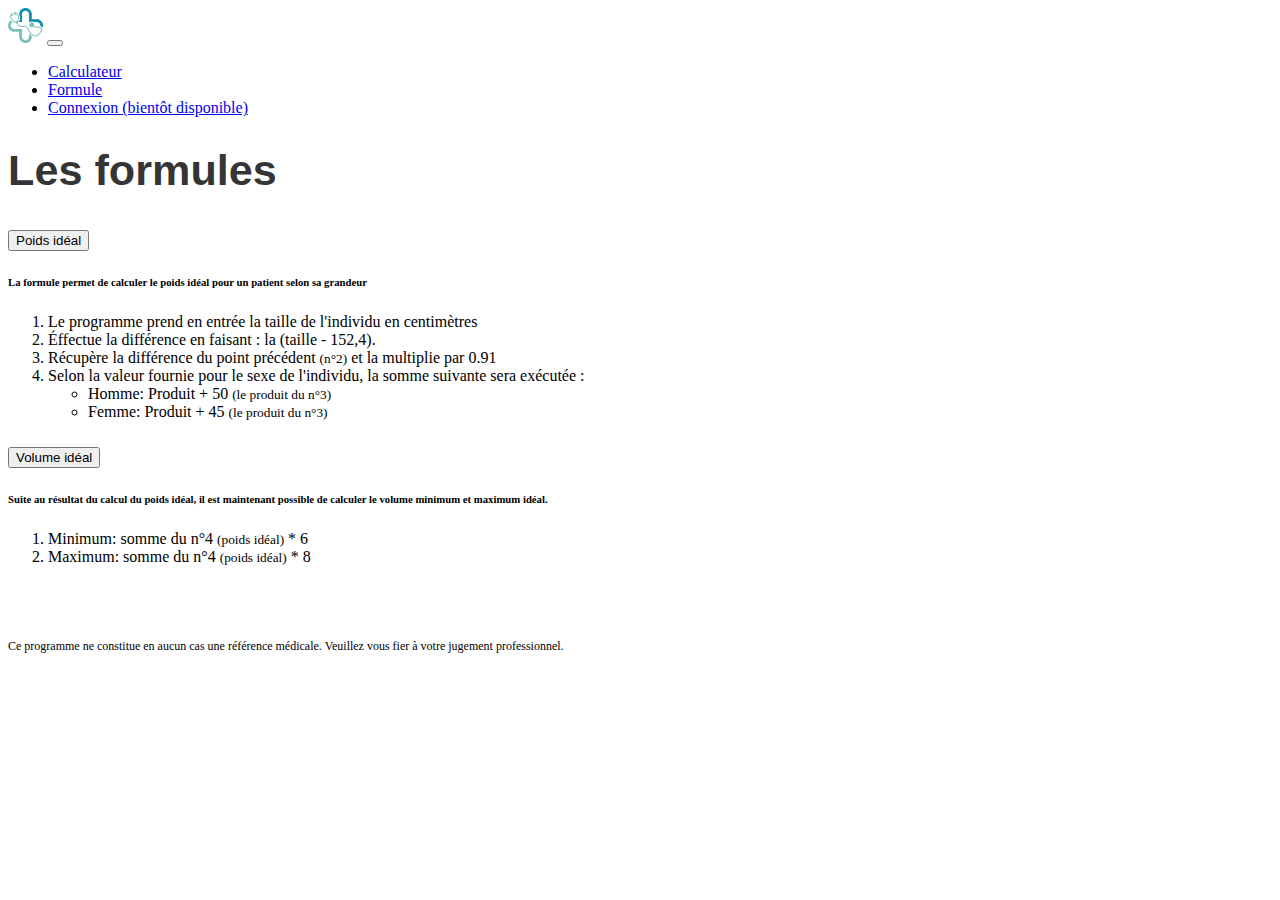
==== formule.html @ a2e60e44 "modify favicon implementation" ====
<!DOCTYPE html>
<html lang="en" class="">

<head>
    <meta charset="UTF-8">
    <title>Title</title>
    <meta name="viewport" content="width=device-width, initial-scale=1">
    <link rel="icon" type="image/svg+xml" href="./assets/Images/CP_IDEAL.svg">
    <link rel="apple-touch-icon" href="./assets/Images/CP_IDEAL.svg">
    <script src="https://cdn.jsdelivr.net/npm/bootstrap@5.0.2/dist/js/bootstrap.bundle.min.js"
        integrity="sha384-MrcW6ZMFYlzcLA8Nl+NtUVF0sA7MsXsP1UyJoMp4YLEuNSfAP+JcXn/tWtIaxVXM"
        crossorigin="anonymous"></script>
    <link href="https://cdn.jsdelivr.net/npm/bootstrap@5.0.2/dist/css/bootstrap.min.css" rel="stylesheet"
        integrity="sha384-EVSTQN3/azprG1Anm3QDgpJLIm9Nao0Yz1ztcQTwFspd3yD65VohhpuuCOmLASjC" crossorigin="anonymous">

    <link rel="stylesheet" href="./assets/Css/main.css">
</head>

<body>
    <nav class="navbar navbar-expand-lg navbar-light bg-light mb-5">
        <div class="container-fluid">
            <a class="navbar-brand" href="index.html"><img src="./assets/Images/CP_IDEAL.svg" width="35" alt=""></a>
            <button class="navbar-toggler" type="button" data-bs-toggle="collapse" data-bs-target="#navbarNavDropdown"
                aria-controls="navbarNavDropdown" aria-expanded="false" aria-label="Toggle navigation">
                <span class="navbar-toggler-icon"></span>
            </button>
            <div class="collapse navbar-collapse text-end mt-3 mt-lg-0" id="navbarNavDropdown">
                <ul class="navbar-nav">
                    <li class="nav-item">
                        <a class="nav-link active" aria-current="page" href="index.html">Calculateur</a>
                    </li>
                    <li class="nav-item">
                        <a class="nav-link" href="formule.html">Formule</a>
                    </li>
                    <li class="nav-item">
                        <a class="nav-link disabled" href="#">Connexion (bientôt disponible)</a>
                    </li>
                </ul>
            </div>
        </div>
    </nav>
    <main class="container-fluid px-4">
        <h1 class="text-center mb-4">Les formules</h1>
        <div class="accordion" id="accordionExample">
            <div class="accordion-item">
                <h2 class="accordion-header">
                    <button class="accordion-button" type="button" data-bs-toggle="collapse"
                        data-bs-target="#collapseOne" aria-expanded="true" aria-controls="collapseOne">
                        <span class="h6">
                            Poids idéal
                        </span>
                    </button>
                </h2>
                <div id="collapseOne" class="accordion-collapse collapse show" data-bs-parent="#accordionExample">
                    <div class="accordion-body">
                        <h6>La formule permet de calculer le poids idéal pour un patient selon sa grandeur</h6>
                        <ol>
                            <li>
                                Le programme prend en entrée la taille de l'individu en centimètres
                            </li>
                            <li>
                                Éffectue la différence en faisant : la (taille - 152,4).
                            </li>
                            <li>
                                Récupère la différence du point précédent  <small class="text-muted">(n°2)</small> et la multiplie par 0.91
                            </li>
                            <li>
                                Selon la valeur fournie pour le sexe de l'individu, la somme suivante sera exécutée :
                                <ul>
                                    <li>Homme: Produit + 50 <small class="text-muted">(le produit du n°3)</small></li>
                                    <li>Femme: Produit + 45 <small class="text-muted">(le produit du n°3)</small></li>
                                </ul>
                            </li>
                        </ol>
                    </div>
                </div>
            </div>
            <div class="accordion-item">
                <h2 class="accordion-header">
                    <button class="accordion-button collapsed" type="button" data-bs-toggle="collapse"
                        data-bs-target="#collapseTwo" aria-expanded="false" aria-controls="collapseTwo">
                        <span class="h6">
                            Volume idéal
                        </span>
                    </button>
                </h2>
                <div id="collapseTwo" class="accordion-collapse collapse" data-bs-parent="#accordionExample">
                    <div class="accordion-body">
                        <h6>Suite au résultat du calcul du poids idéal, il est maintenant possible de calculer le volume minimum et maximum idéal.</h6>
                        <ol>
                            <li>Minimum: somme du n°4 <small class="text-muted">(poids idéal)</small> * 6</li>
                            <li>Maximum: somme du n°4 <small class="text-muted">(poids idéal)</small> * 8</li>
                        </ol>
                    </div>
                </div>
            </div>
        </div>
    </main>
    <br>
    <br>
    <br>
    <div class="bg-light w-100 p-2 d-flex justify-content-center position-fixed bottom-0">
        <span class="text-muted text-center" style="font-size: 12px;">
            Ce programme ne constitue en aucun cas une référence médicale. Veuillez vous fier à votre jugement professionnel.
        </span>
    </div>
</body>

</html>
---- assets/Css/main.css ----
.data {
    background-color: #dededefa;
    padding: 5px;
    display: inline-block;
    border-radius: 10px;
  }

  h1 {
    color: #282828f0;
    font-family: sans-serif;
    font-size: calc(1.5rem + 1.5vw);
  }

  .div-gender {
    width: 100%;
  }

  .div-gender-f {
    width: 200px !important;
    height: 200px;
    background: #ff9a9e;
    border-radius: 10px;
  }

  .div-gender-h {

    width: 200px !important;
    height: 200px;
    background: hsl(199, 100%, 80%);
    border-radius: 10px;
  }

  .unchecked {
    background: #d1d1d1bd !important;
  }

  input[type="radio"] {
    height: 0px;
    width: 0px;
    visibility: hidden;
  }

  input[type="text"]{
    height: 75px; 
    font-family: sans-serif;
    font-size: 40px;
  }

  input[type="text"]::placeholder{
    font-family: sans-serif;
    font-size: 34px;
    color: rgb(176, 176, 176);
  }

  svg {
    height: 100px;
  }

@media (max-width: 992px){
    .div-gender-f, .div-gender-h{
        height: 190px;
    }
}
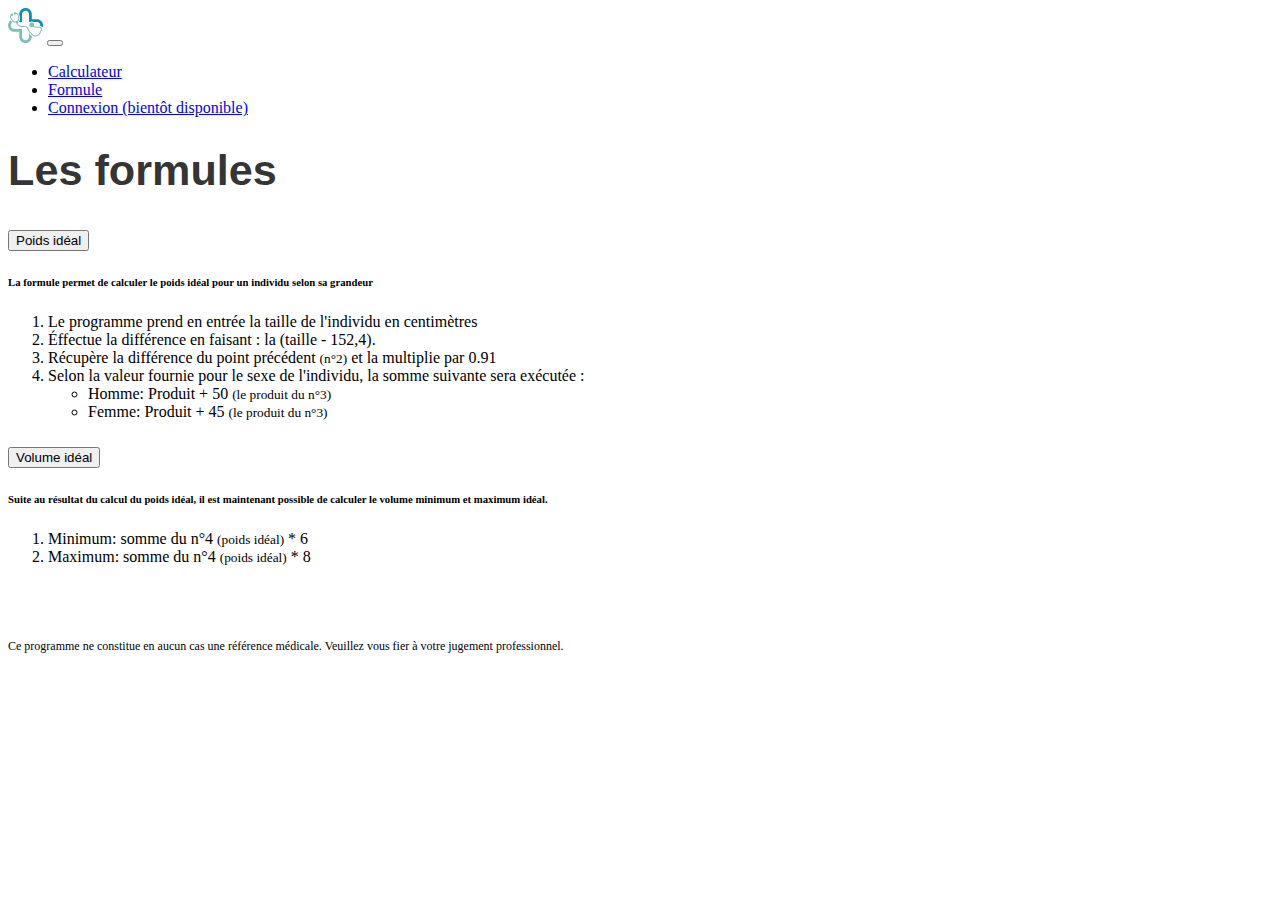
==== commit 6b1866c4: "Update formule.html" ====
--- a/formule.html
+++ b/formule.html
@@ -1,12 +1,12 @@
 <!DOCTYPE html>
-<html lang="en" class="">
+<html lang="fr" class="">
 
 <head>
     <meta charset="UTF-8">
-    <title>Title</title>
+    <title>CP-IDEAL</title>
     <meta name="viewport" content="width=device-width, initial-scale=1">
     <link rel="icon" type="image/svg+xml" href="./assets/Images/CP_IDEAL.svg">
-    <link rel="apple-touch-icon" href="./assets/Images/CP_IDEAL.svg">
+    <link rel="apple-touch-icon" sizes="180x180" href="./assets/Images/CP_IDEAL.png">
     <script src="https://cdn.jsdelivr.net/npm/bootstrap@5.0.2/dist/js/bootstrap.bundle.min.js"
         integrity="sha384-MrcW6ZMFYlzcLA8Nl+NtUVF0sA7MsXsP1UyJoMp4YLEuNSfAP+JcXn/tWtIaxVXM"
         crossorigin="anonymous"></script>
@@ -53,7 +53,7 @@
                 </h2>
                 <div id="collapseOne" class="accordion-collapse collapse show" data-bs-parent="#accordionExample">
                     <div class="accordion-body">
-                        <h6>La formule permet de calculer le poids idéal pour un patient selon sa grandeur</h6>
+                        <h6>La formule permet de calculer le poids idéal pour un individu selon sa grandeur</h6>
                         <ol>
                             <li>
                                 Le programme prend en entrée la taille de l'individu en centimètres
